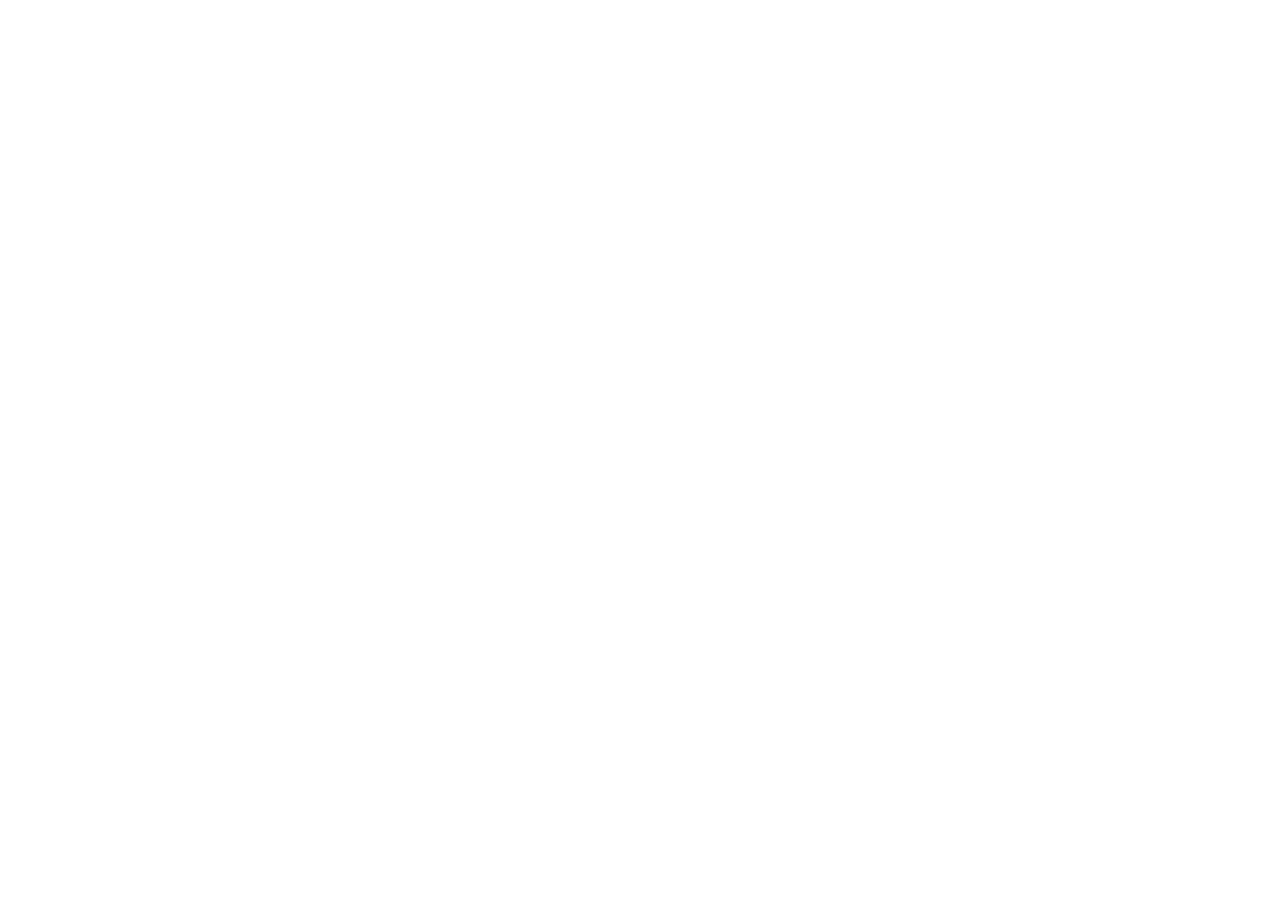
==== index2.html @ f25b26ee "demi checkup" ====
<!DOCTYPE html>
<html lang="en">

<head>
    <meta charset="UTF-8">
    <meta name="viewport" content="width=device-width, initial-scale=1.0">
    <title>Web Creative</title>
    <!-- CSS File Link -->
    <link rel="stylesheet" href="Essest/CSS/Style.css">
    <!-- Favicon Icons -->
    <link rel="shortcut icon" href="Essest/Images/CreativeDesign_Logo.png" type="image/x-icon">
    <!-- Bootstrap-5 Icons Link -->
    <link rel="stylesheet" href="https://cdn.jsdelivr.net/npm/bootstrap-icons@1.11.3/font/bootstrap-icons.min.css">
    <!-- Bootstrap-5.3 File's -->
    <link href="https://cdn.jsdelivr.net/npm/bootstrap@5.3.3/dist/css/bootstrap.min.css" rel="stylesheet"
        integrity="sha384-QWTKZyjpPEjISv5WaRU9OFeRpok6YctnYmDr5pNlyT2bRjXh0JMhjY6hW+ALEwIH" crossorigin="anonymous">
    <!-- Josefin Sans Font's Link -->
    <link rel="preconnect" href="https://fonts.googleapis.com">
    <link rel="preconnect" href="https://fonts.gstatic.com" crossorigin>
    <link href="https://fonts.googleapis.com/css2?family=Josefin+Sans:ital,wght@0,100..700;1,100..700&display=swap"
        rel="stylesheet">
</head>

<body>
    <!-- Section-1 -->

    <!-- AppLogic JS File's -->
    <script type="text/javascript" src="Essest/JS/AppLogic.js"></script>
    <!-- Bootstrap-5 Bundle JS File -->
    <script src="https://cdn.jsdelivr.net/npm/bootstrap@5.3.3/dist/js/bootstrap.bundle.min.js"
        integrity="sha384-YvpcrYf0tY3lHB60NNkmXc5s9fDVZLESaAA55NDzOxhy9GkcIdslK1eN7N6jIeHz"
        crossorigin="anonymous"></script>
</body>

</html>
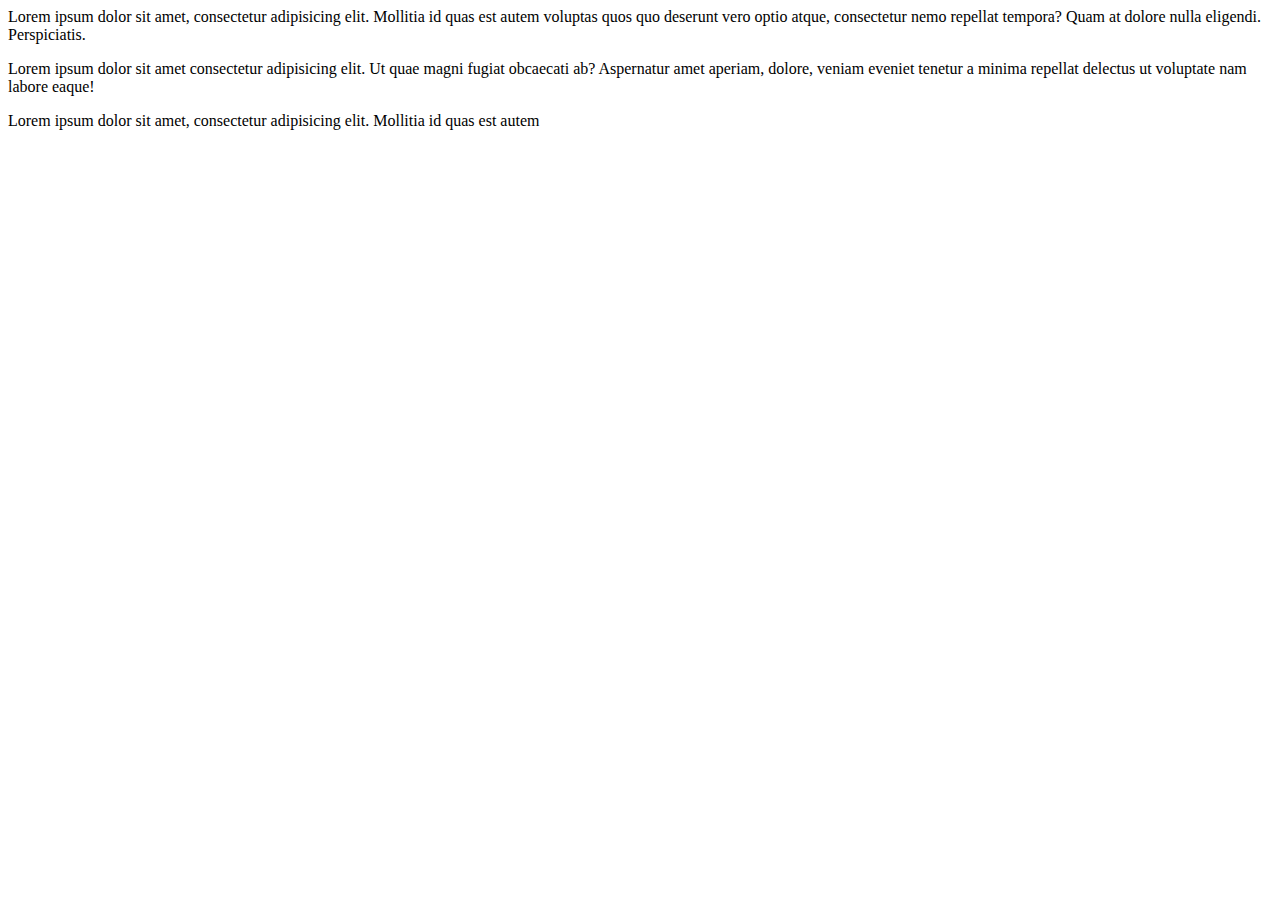
==== commit 2c6ad3df: "demi 2" ====
--- a/index2.html
+++ b/index2.html
@@ -1,35 +1,18 @@
 <!DOCTYPE html>
 <html lang="en">
-
 <head>
     <meta charset="UTF-8">
     <meta name="viewport" content="width=device-width, initial-scale=1.0">
-    <title>Web Creative</title>
-    <!-- CSS File Link -->
-    <link rel="stylesheet" href="Essest/CSS/Style.css">
-    <!-- Favicon Icons -->
-    <link rel="shortcut icon" href="Essest/Images/CreativeDesign_Logo.png" type="image/x-icon">
-    <!-- Bootstrap-5 Icons Link -->
-    <link rel="stylesheet" href="https://cdn.jsdelivr.net/npm/bootstrap-icons@1.11.3/font/bootstrap-icons.min.css">
-    <!-- Bootstrap-5.3 File's -->
-    <link href="https://cdn.jsdelivr.net/npm/bootstrap@5.3.3/dist/css/bootstrap.min.css" rel="stylesheet"
-        integrity="sha384-QWTKZyjpPEjISv5WaRU9OFeRpok6YctnYmDr5pNlyT2bRjXh0JMhjY6hW+ALEwIH" crossorigin="anonymous">
-    <!-- Josefin Sans Font's Link -->
-    <link rel="preconnect" href="https://fonts.googleapis.com">
-    <link rel="preconnect" href="https://fonts.gstatic.com" crossorigin>
-    <link href="https://fonts.googleapis.com/css2?family=Josefin+Sans:ital,wght@0,100..700;1,100..700&display=swap"
-        rel="stylesheet">
+    <title>Document</title>
 </head>
+<body>
+    Lorem ipsum dolor sit amet, consectetur adipisicing elit. Mollitia id quas est autem voluptas quos quo deserunt vero optio atque, consectetur nemo repellat tempora? Quam at dolore nulla eligendi. Perspiciatis.
+    <p>
+        Lorem ipsum dolor sit amet consectetur adipisicing elit. Ut quae magni fugiat obcaecati ab? Aspernatur amet aperiam, dolore, veniam eveniet tenetur a minima repellat delectus ut voluptate nam labore eaque!
+    </p>
 
-<body>
-    <!-- Section-1 -->
-
-    <!-- AppLogic JS File's -->
-    <script type="text/javascript" src="Essest/JS/AppLogic.js"></script>
-    <!-- Bootstrap-5 Bundle JS File -->
-    <script src="https://cdn.jsdelivr.net/npm/bootstrap@5.3.3/dist/js/bootstrap.bundle.min.js"
-        integrity="sha384-YvpcrYf0tY3lHB60NNkmXc5s9fDVZLESaAA55NDzOxhy9GkcIdslK1eN7N6jIeHz"
-        crossorigin="anonymous"></script>
+    <p>
+        Lorem ipsum dolor sit amet, consectetur adipisicing elit. Mollitia id quas est autem
+    </p>
 </body>
-
 </html>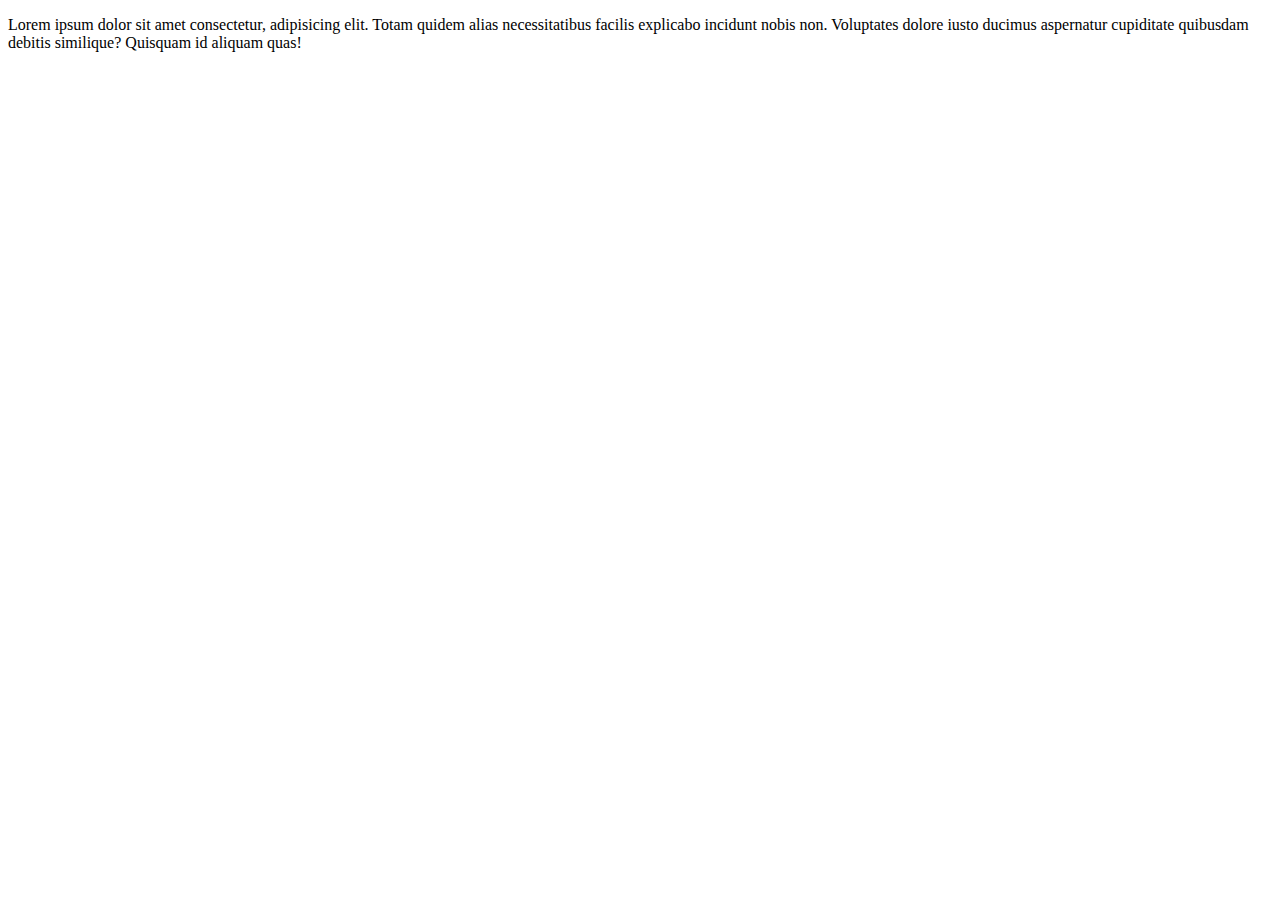
==== commit 75df0568: "second try" ====
--- a/index2.html
+++ b/index2.html
@@ -6,13 +6,8 @@
     <title>Document</title>
 </head>
 <body>
-    Lorem ipsum dolor sit amet, consectetur adipisicing elit. Mollitia id quas est autem voluptas quos quo deserunt vero optio atque, consectetur nemo repellat tempora? Quam at dolore nulla eligendi. Perspiciatis.
-    <p>
-        Lorem ipsum dolor sit amet consectetur adipisicing elit. Ut quae magni fugiat obcaecati ab? Aspernatur amet aperiam, dolore, veniam eveniet tenetur a minima repellat delectus ut voluptate nam labore eaque!
-    </p>
-
-    <p>
-        Lorem ipsum dolor sit amet, consectetur adipisicing elit. Mollitia id quas est autem
-    </p>
+    <p>Lorem ipsum dolor sit amet consectetur, adipisicing elit. Totam quidem alias necessitatibus facilis explicabo incidunt nobis non. Voluptates dolore iusto ducimus aspernatur cupiditate quibusdam debitis similique? Quisquam id aliquam quas!</p>
+    
+    
 </body>
 </html>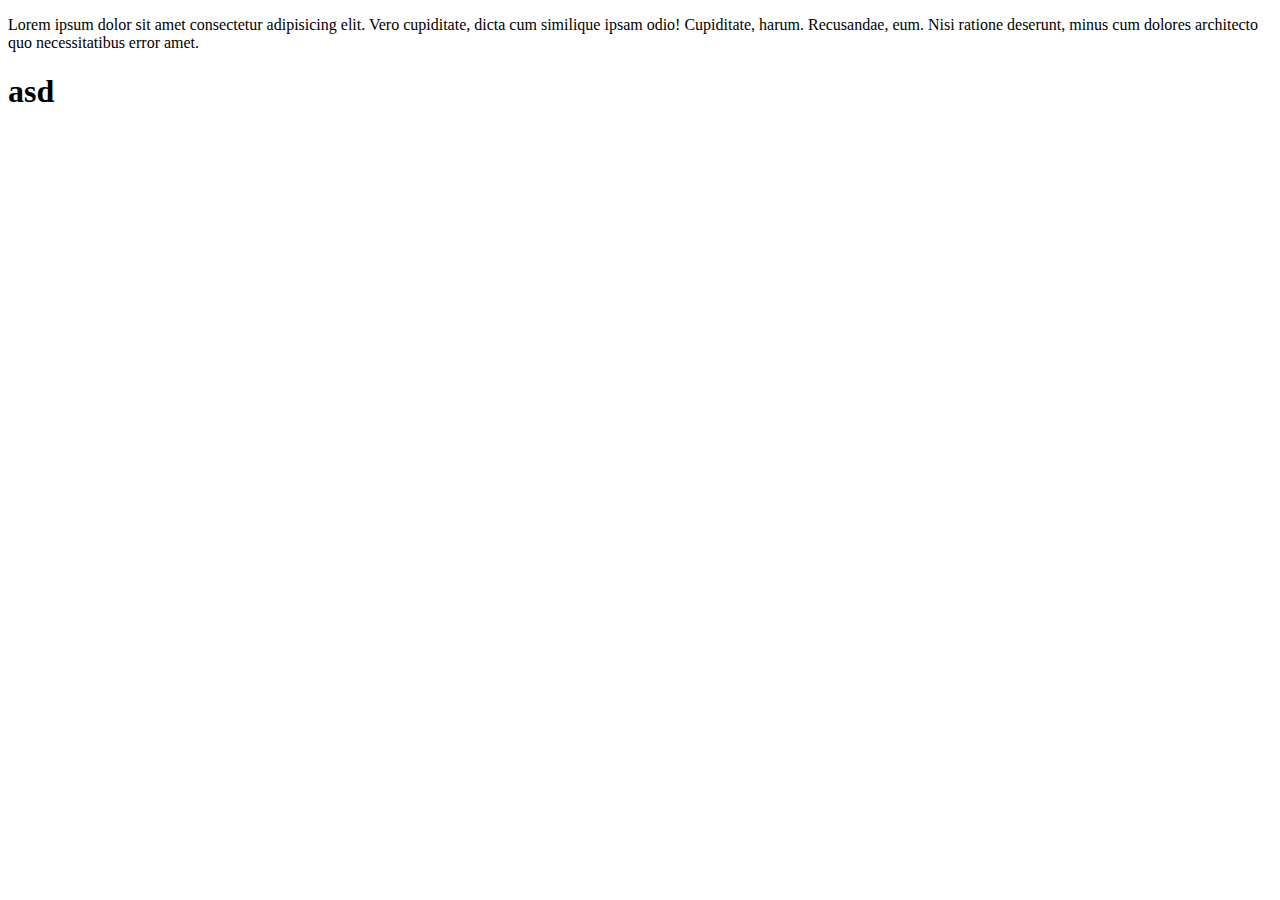
==== commit 7adc9864: "add" ====
--- a/index2.html
+++ b/index2.html
@@ -6,8 +6,8 @@
     <title>Document</title>
 </head>
 <body>
-    <p>Lorem ipsum dolor sit amet consectetur, adipisicing elit. Totam quidem alias necessitatibus facilis explicabo incidunt nobis non. Voluptates dolore iusto ducimus aspernatur cupiditate quibusdam debitis similique? Quisquam id aliquam quas!</p>
-    
+<p>Lorem ipsum dolor sit amet consectetur adipisicing elit. Vero cupiditate, dicta cum similique ipsam odio! Cupiditate, harum. Recusandae, eum. Nisi ratione deserunt, minus cum dolores architecto quo necessitatibus error amet.</p>
+    <h1>asd</h1>
     
 </body>
 </html>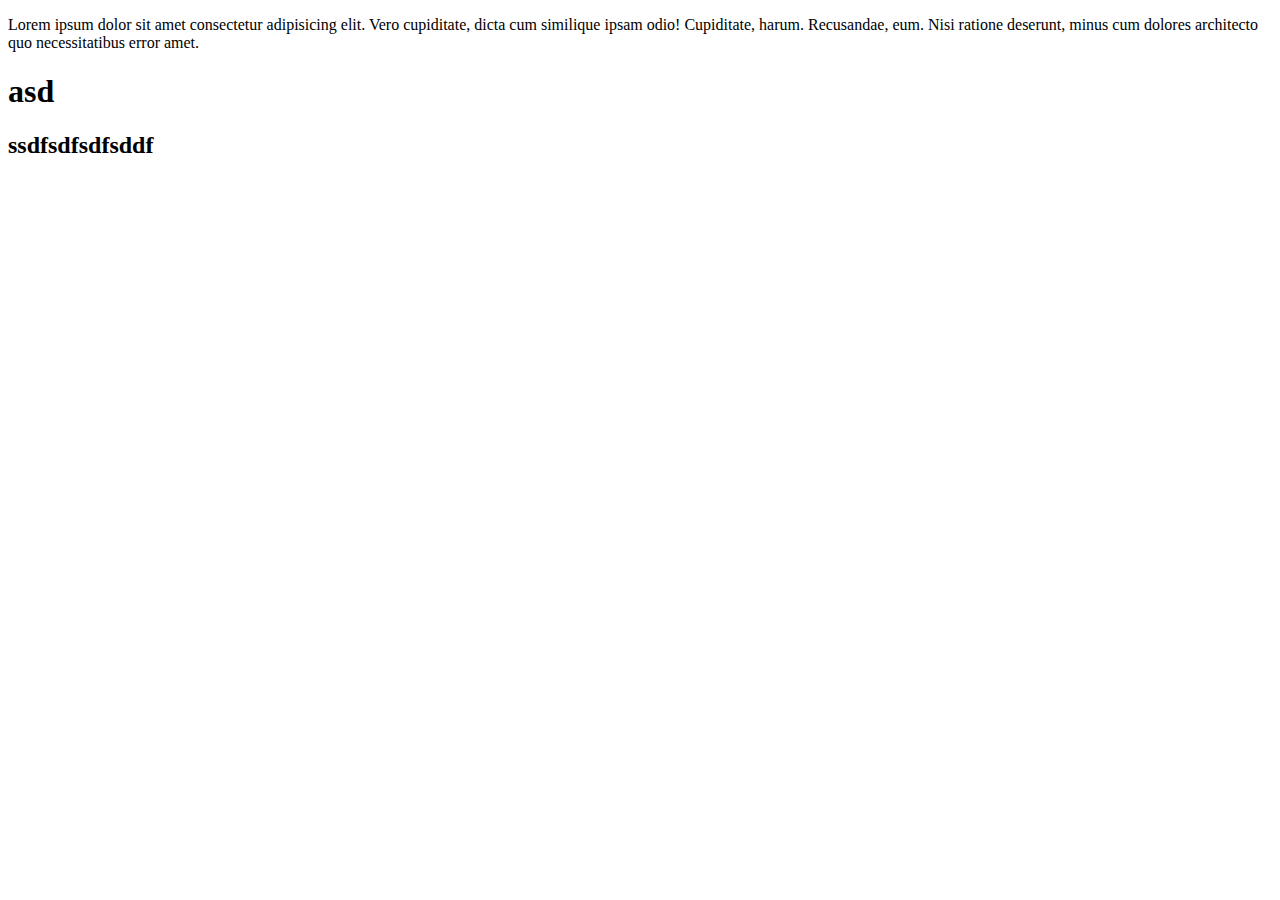
==== commit 30dd5452: "Final" ====
--- a/index2.html
+++ b/index2.html
@@ -8,6 +8,6 @@
 <body>
 <p>Lorem ipsum dolor sit amet consectetur adipisicing elit. Vero cupiditate, dicta cum similique ipsam odio! Cupiditate, harum. Recusandae, eum. Nisi ratione deserunt, minus cum dolores architecto quo necessitatibus error amet.</p>
     <h1>asd</h1>
-    
+    <h2>ssdfsdfsdfsddf</h2>
 </body>
 </html>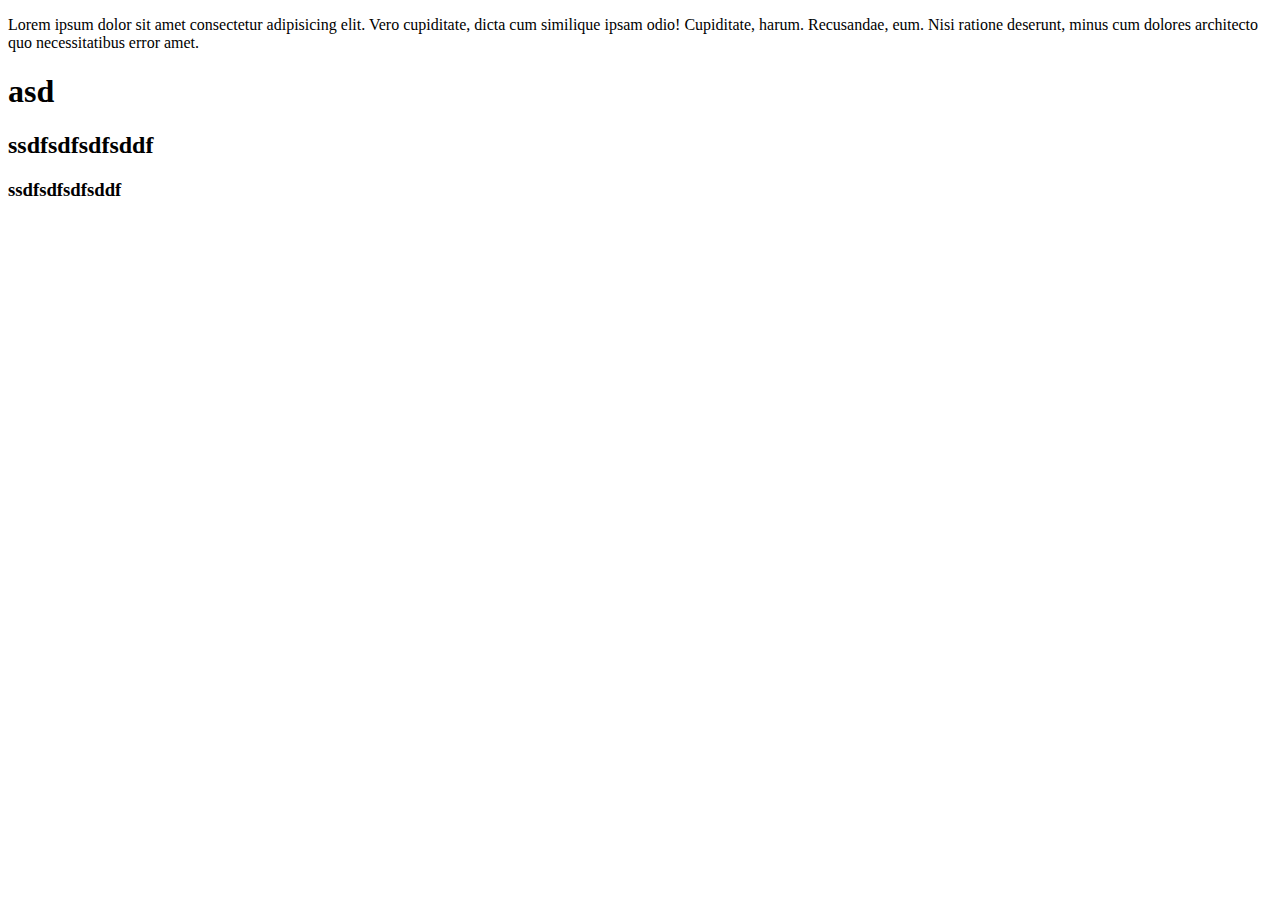
==== commit c4b42a17: "dsd" ====
--- a/index2.html
+++ b/index2.html
@@ -9,5 +9,6 @@
 <p>Lorem ipsum dolor sit amet consectetur adipisicing elit. Vero cupiditate, dicta cum similique ipsam odio! Cupiditate, harum. Recusandae, eum. Nisi ratione deserunt, minus cum dolores architecto quo necessitatibus error amet.</p>
     <h1>asd</h1>
     <h2>ssdfsdfsdfsddf</h2>
+    <h3>ssdfsdfsdfsddf</h3>
 </body>
 </html>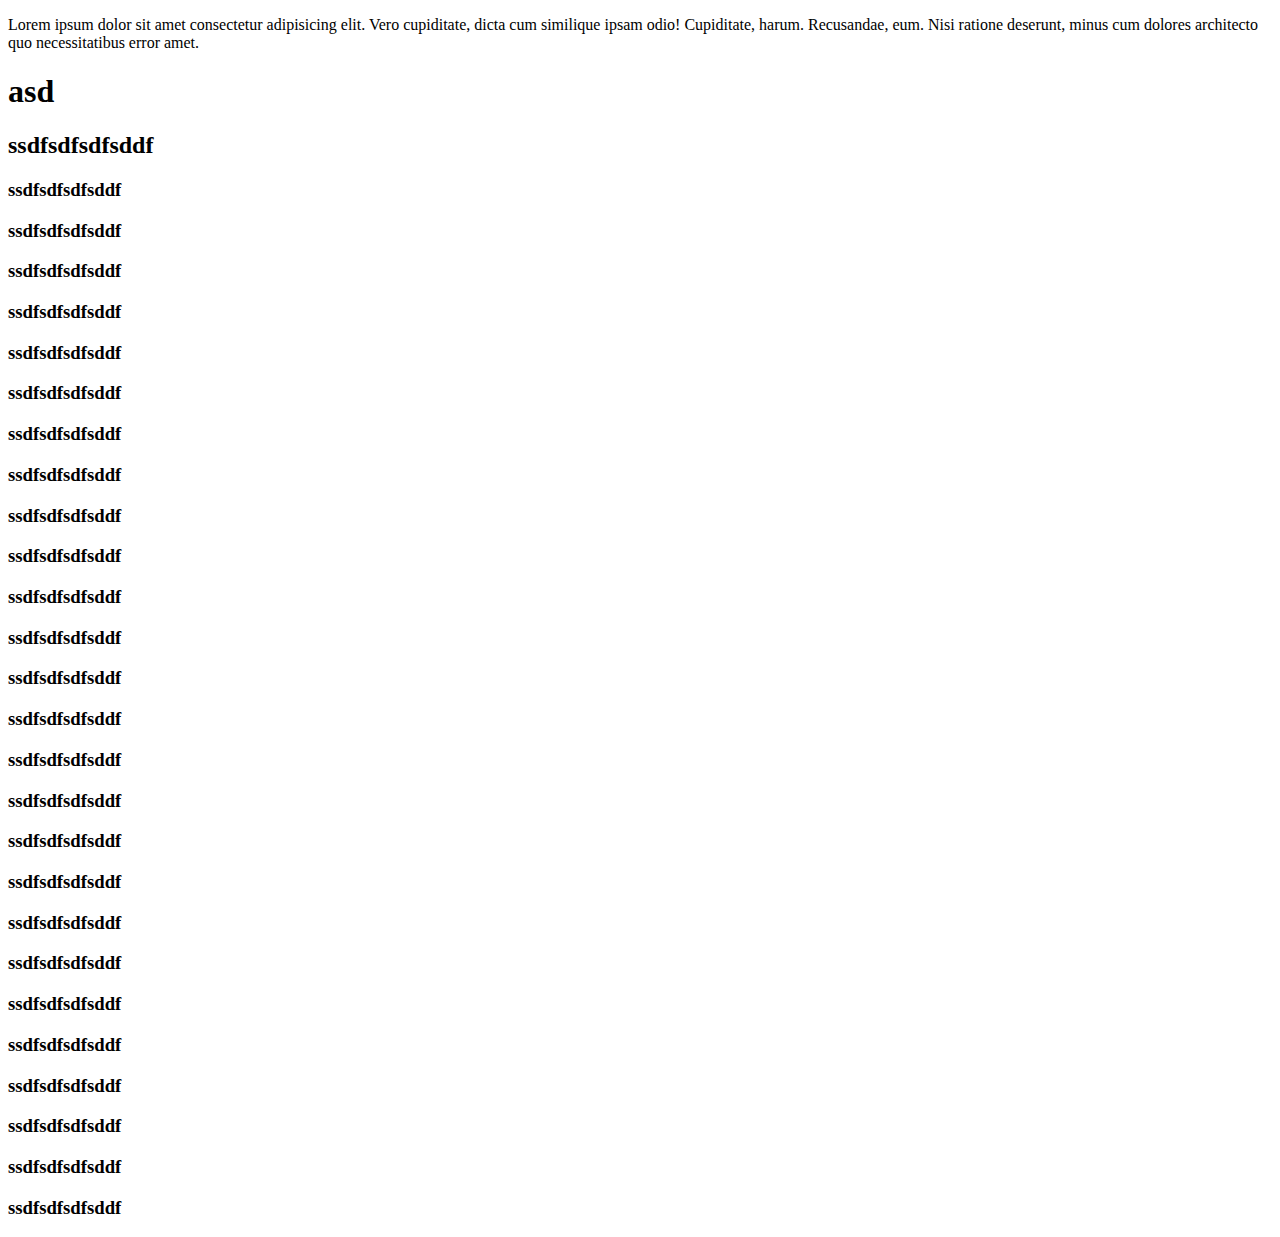
==== commit 88596b74: "add second" ====
--- a/index2.html
+++ b/index2.html
@@ -10,5 +10,30 @@
     <h1>asd</h1>
     <h2>ssdfsdfsdfsddf</h2>
     <h3>ssdfsdfsdfsddf</h3>
+    <h3>ssdfsdfsdfsddf</h3>
+    <h3>ssdfsdfsdfsddf</h3>
+    <h3>ssdfsdfsdfsddf</h3>
+    <h3>ssdfsdfsdfsddf</h3>
+    <h3>ssdfsdfsdfsddf</h3>
+    <h3>ssdfsdfsdfsddf</h3>
+    <h3>ssdfsdfsdfsddf</h3>
+    <h3>ssdfsdfsdfsddf</h3>
+    <h3>ssdfsdfsdfsddf</h3>
+    <h3>ssdfsdfsdfsddf</h3>
+    <h3>ssdfsdfsdfsddf</h3>
+    <h3>ssdfsdfsdfsddf</h3>
+    <h3>ssdfsdfsdfsddf</h3>
+    <h3>ssdfsdfsdfsddf</h3>
+    <h3>ssdfsdfsdfsddf</h3>
+    <h3>ssdfsdfsdfsddf</h3>
+    <h3>ssdfsdfsdfsddf</h3>
+    <h3>ssdfsdfsdfsddf</h3>
+    <h3>ssdfsdfsdfsddf</h3>
+    <h3>ssdfsdfsdfsddf</h3>
+    <h3>ssdfsdfsdfsddf</h3>
+    <h3>ssdfsdfsdfsddf</h3>
+    <h3>ssdfsdfsdfsddf</h3>
+    <h3>ssdfsdfsdfsddf</h3>
+    <h3>ssdfsdfsdfsddf</h3>
 </body>
 </html>